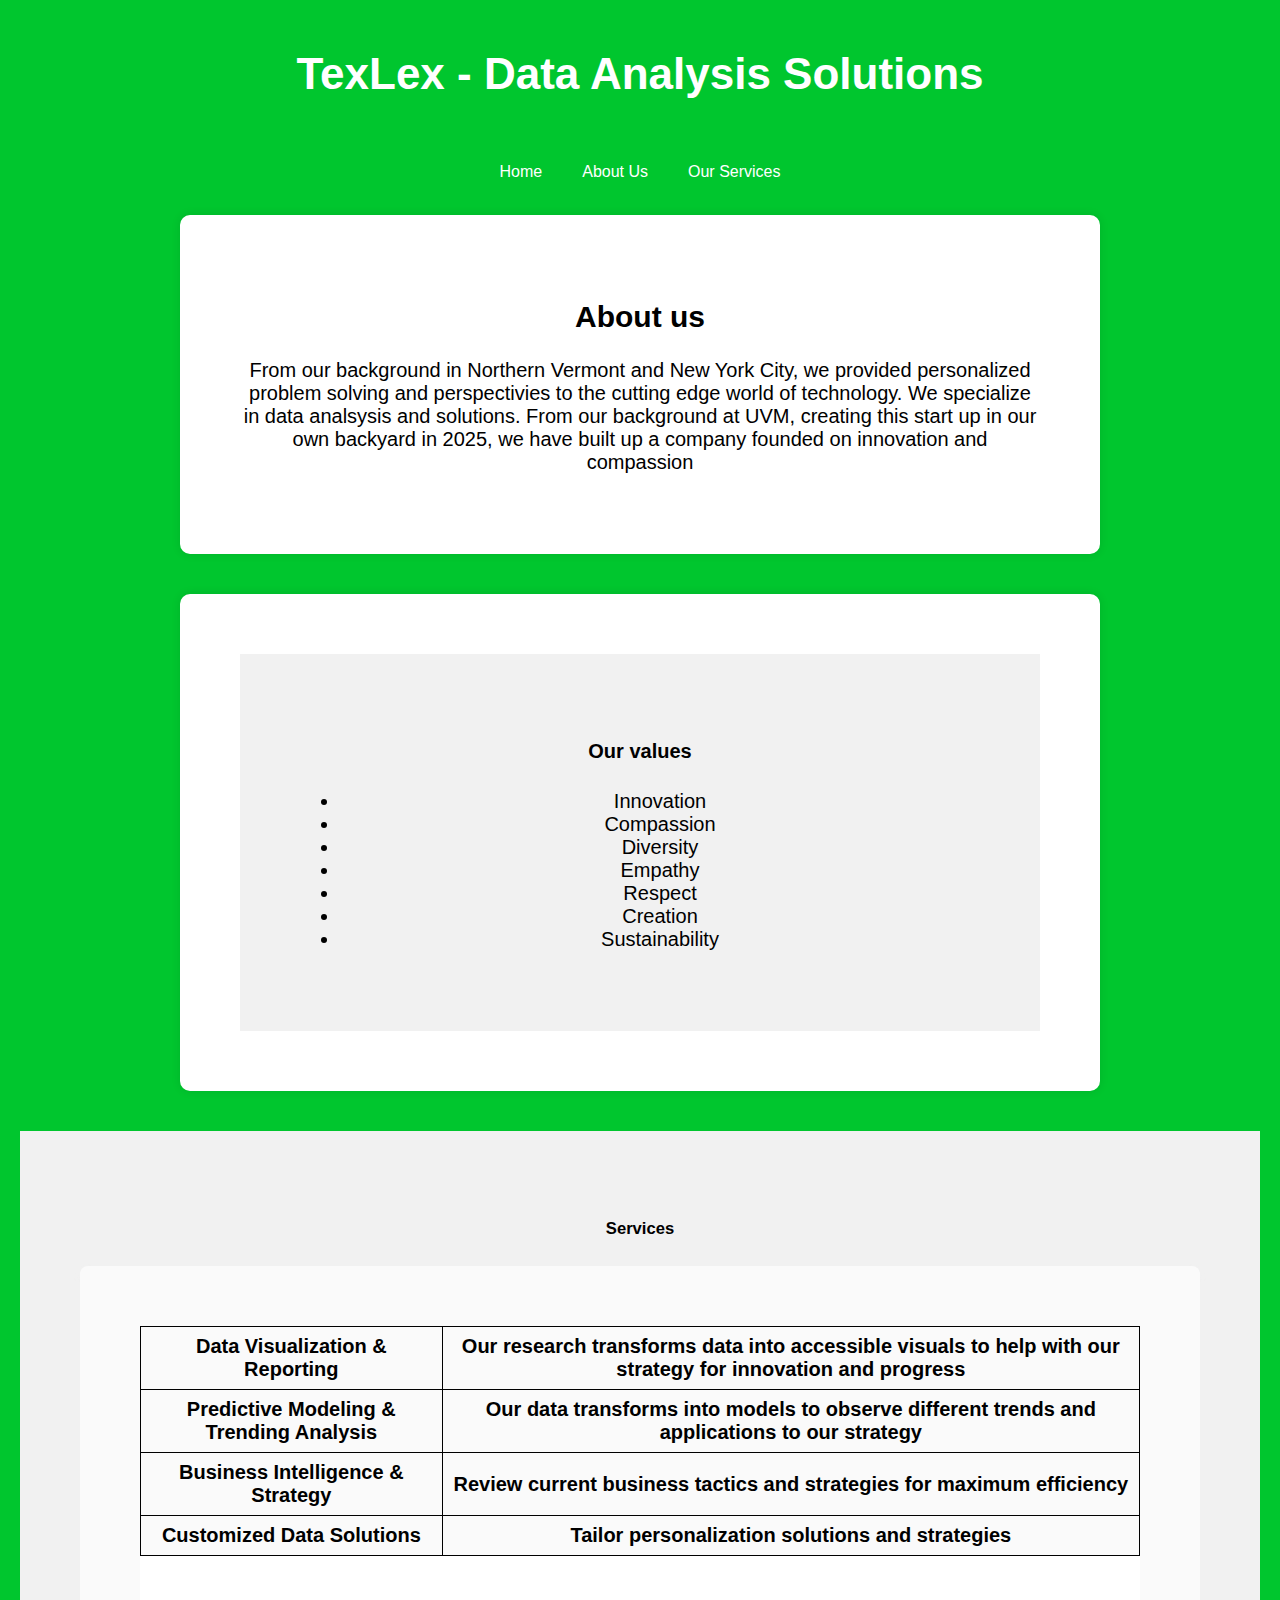
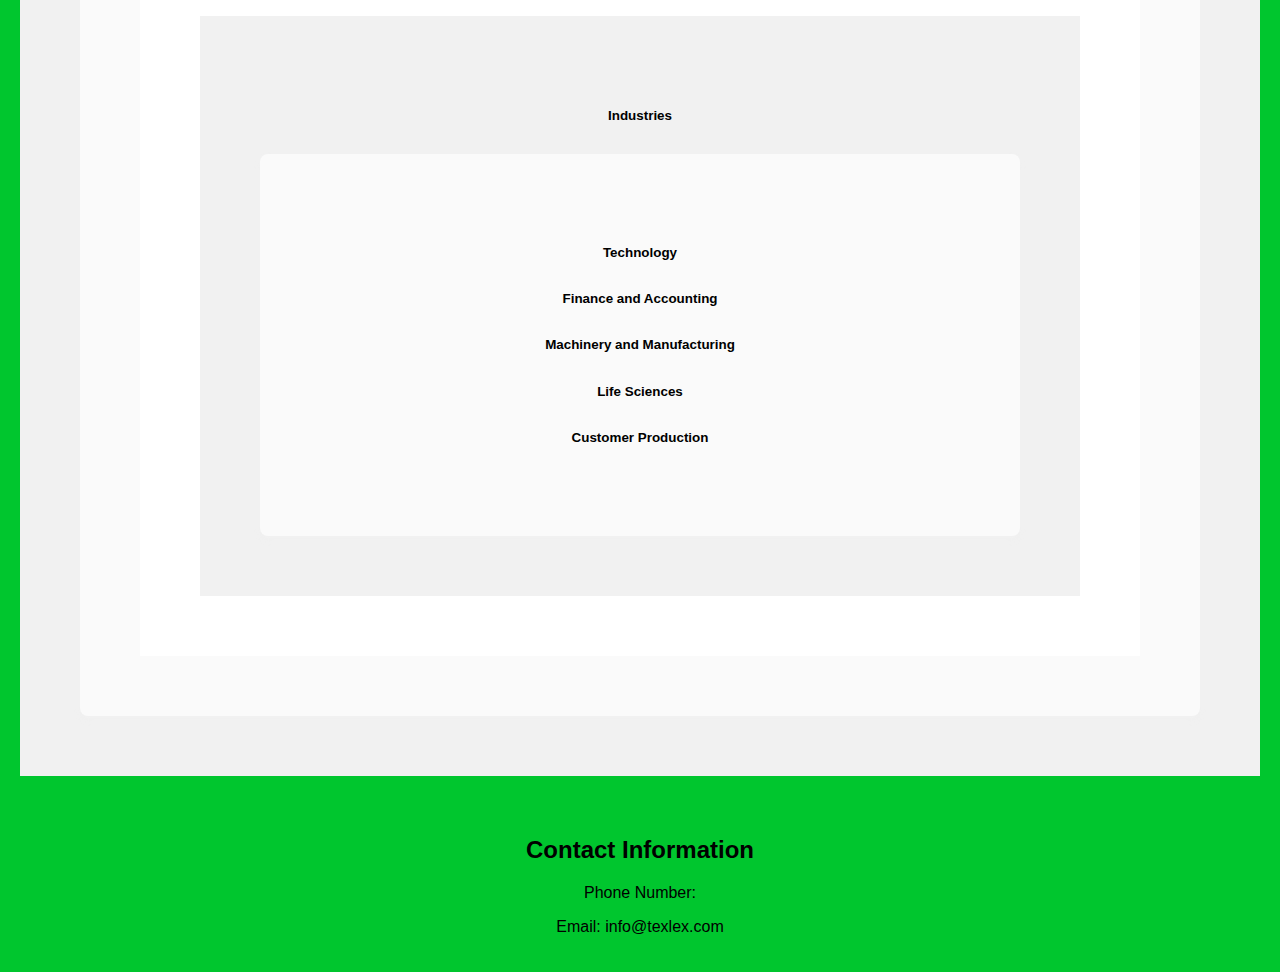
==== aboutus.html @ 9c45a58f "First" ====
<!DOCTYPE html>
<html>
<head>
<title>Tex Lex - Data Analysis Solutions</title>
<meta charset="UTF-8">
<meta name="viewport" content="width=device-width, initial-scale=1">
<link rel="stylesheet" href="tex2.css">
</head>
<body>


<!-- Header -->
<div class=":root">
  <div class ="header">
  <h1> TexLex - Data Analysis Solutions</h1>
  
</div>
</div>

<div class="navbar">
   <a href="index.html">Home</a>
   <a href="aboutus.html">About Us</a>
   <a href="OurServices.html">Our Services</a>
</div> 
<section>
  <div class="container">
    <h2>About us </h2>
    <p> From our background in Northern Vermont and New York City, we provided personalized problem solving 
      and perspectivies to the cutting edge world of technology. We specialize in data analsysis and solutions. 
      From our background at UVM, creating this start up in our own backyard in 2025, we have built up a company founded
      on innovation and compassion
    </p>
    <p></p>
</div>
</section>



<section>
<div class ="main-content">
  <div class = "container">
   <div class="row">
     <div class ="side">
    <h4> Our values</h4>
      <ul>
        <li> Innovation </li>
        <li> Compassion </li>
        <li> Diversity </li>
        <li> Empathy </li>
        <li> Respect</li>
        <li> Creation </li>
        <li> Sustainability </Li>
    </ul>
  </div>
  </div>
</div>
</div>
</section>

<section>
    <div class = "main-content" >
        <div class = "side" >
            <h5> Services </h5>
            <div class = "service">
              <div class = "table">
                <div class = "th, td"> 
              <table> 
                <tr>
                  <th> Data Visualization & Reporting </th>
                  <th> Our research transforms data into accessible visuals to help with our strategy for innovation and progress</th>
                </tr>
                <tr> 
                  <th> Predictive Modeling & Trending Analysis </th>
                  <th> Our data transforms into models to observe different trends and applications to our strategy</th>
                </tr>
                <tr>
                  <th> Business Intelligence & Strategy </th>
                  <th> Review current business tactics and strategies for maximum efficiency</th>
                </tr>
                <tr>
                  <th> Customized Data Solutions</th>
                  <th> Tailor personalization solutions and strategies</th>
                </tr>
              </table>
          



    <div class = "main" >
    <div class = "side">
        <h6> Industries </h6>
        <div class = "service">
            <h6> Technology  </h6>
             <h6> Finance and Accounting  </h6>
             <h6> Machinery and Manufacturing  </h6>
             <h6> Life Sciences</h6>
             <h6> Customer Production</h6>
         </div>
    </div>
    </div>
  </div>
</div>
</div>
</div>
</div>

</section>

</section>

<!-- Footer -->
<div class="footer">
  <h2>Contact Information </h2>
  <p> Phone Number: </p>
  <p> Email: info@texlex.com </p>
</div>

</body>
</html>
---- tex2.css ----
tex2.css
/* Style the body */
:root {
    --base-margin: 12px;
    --base-padding: 10px;
    --header-bg: #00c62e; 
    --text-color: #3d3d3d;
    --link-color: #007bff;
}

body {
            font-family: 'Verdana', sans-serif;
            margin: 0;
            padding: 0;
            background-color: #00c62e;
            text-align: center;
        }

/* Header/logo Title */
.header {
            background: #00c62e;
            color: white;
            padding: 20px;
            font-size: 22px;
}

section {
            padding: 20px;
            font-size: 20px;
}

table {
    border-collapse: collapse;
    width:100%
}
th, td {
   border: 1px solid black;
   padding: 8px;
}

/* Style the top navigation bar */
.navbar { 
  background-color: #00c62e;
  display:flex;

  justify-content: center;
}

/* Style the navigation bar links */
.navbar a {
  color: white;
  padding: 14px 20px;
  text-decoration: none;
  text-align: center;
}

/* Change color on hover */
.navbar a:hover {
  background-color: #ddd;
  color: black;
}

.service-list {
    list-style-type: disc;
    margin-left: calc(var(--base-margin) * 2);
}
/* Column container */
.row {  
  display: flex;
  flex-wrap: wrap;
}

.container {
            max-width: 800px;
            margin: auto;
            background: white;
            padding: 60px;
            border-radius: 10px;
            box-shadow: 0 0 10px rgba(0, 0, 0, 0.1);
        }
/* Create two unequal columns that sits next to each other */

.background {
  display: flex;
  justify-content: center;
  text-align: center;
}

img {
    width: 100%;
    height: 100%;
    object-fit: cover;

}

/* Create two unequal columns that sits next to each other */
/* Sidebar/left column */
.side {
  flex: 100%;
  background-color: #f1f1f1;
  padding: 60px; 
}

.main {
  flex: 100%;
  background-color: white;
  padding: 60px; 
}
/* Fake image, just for this example */
/*.fakeimg {
  background-color: #aaa;
  width: 100%;
  padding: 20px;
} */

.main-content section {
    background-color: white;
    margin: calc(var(--base-margin) * 2) auto;
    width: 80%;
    max-width: 900px;
    box-shadow: 0 3px 7px rgba(0, 0, 0, 0.08);
}

.service {
            background-color: #fafafa;
            border-radius: 8px;
            padding: 60px;
            box-shadow: 0 4px 6px rgba(245, 242, 242, 0.1);
}
/* Footer */
.footer {
  padding: 20px;
  text-align: center;
  background: #00c62e;
}

@media screen and (max-width: 700px) {
    .row, .navbar {
        flex-direction:column;
    }
}
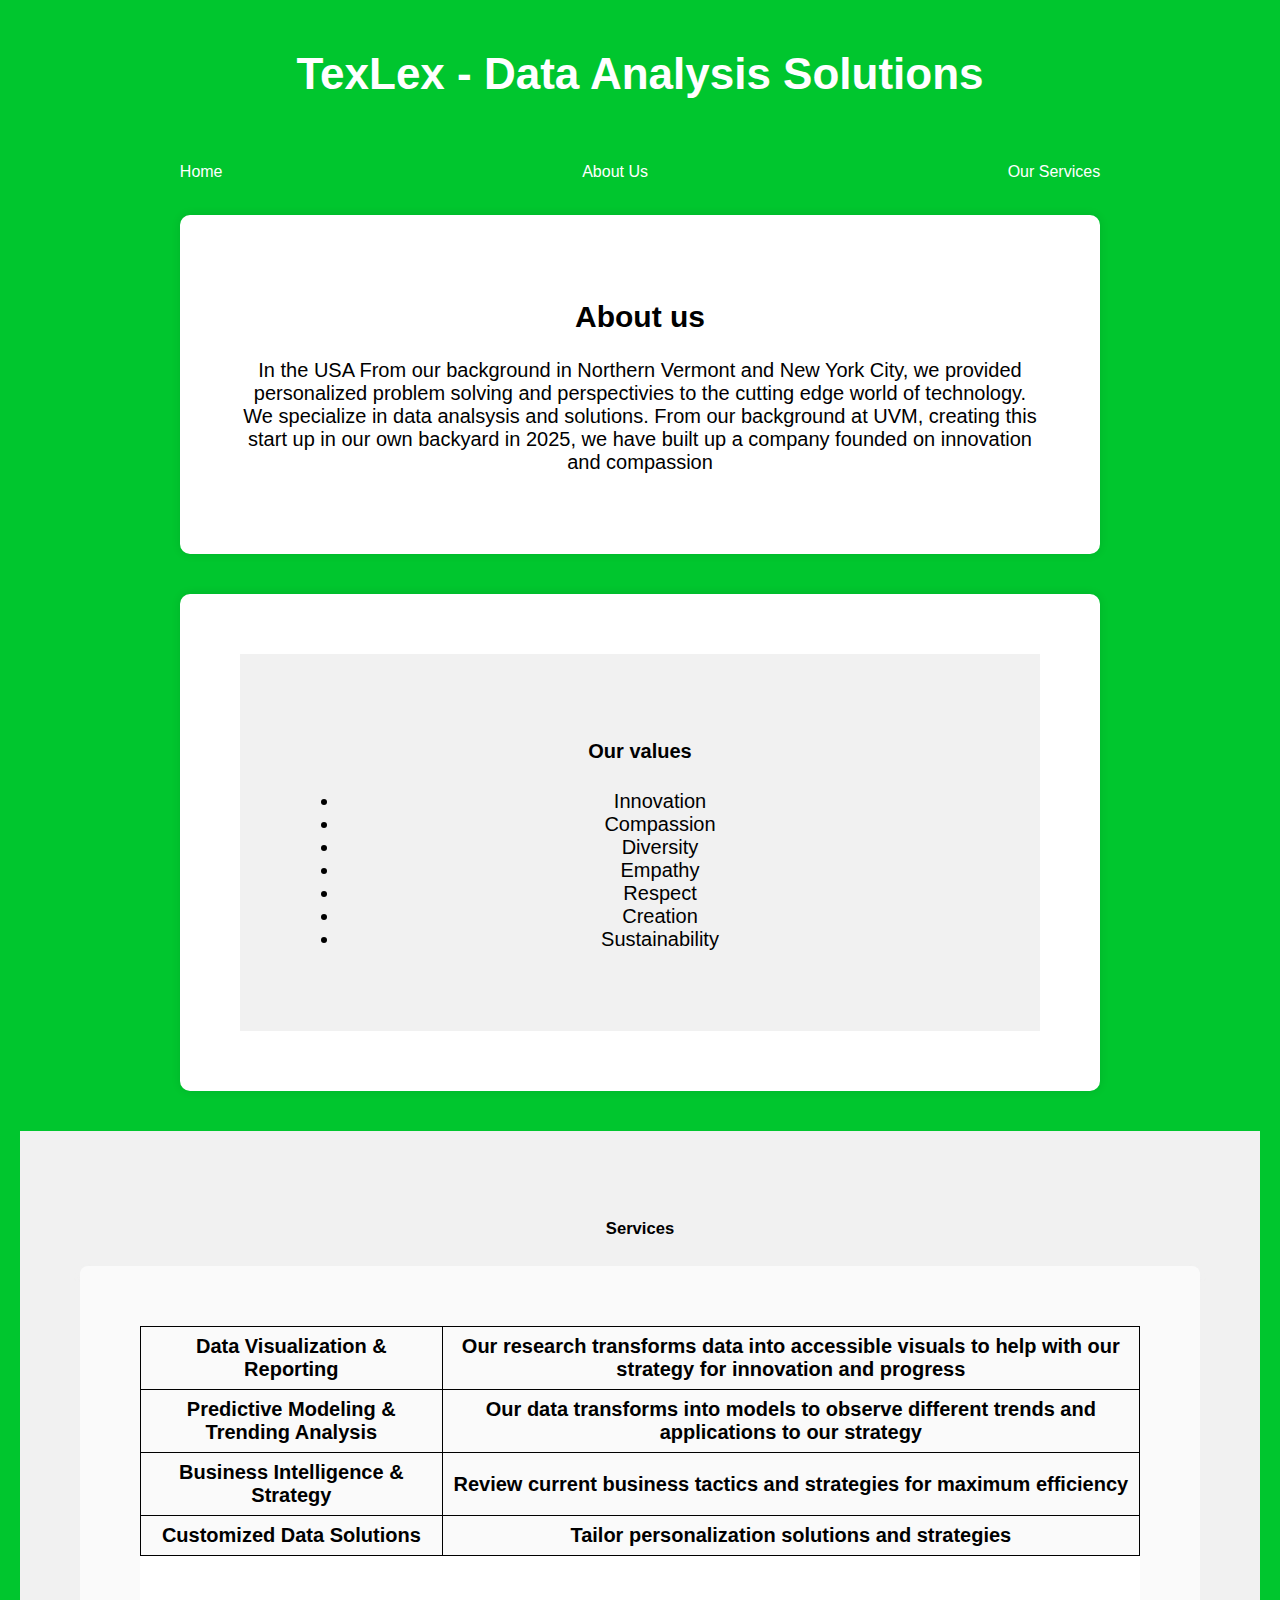
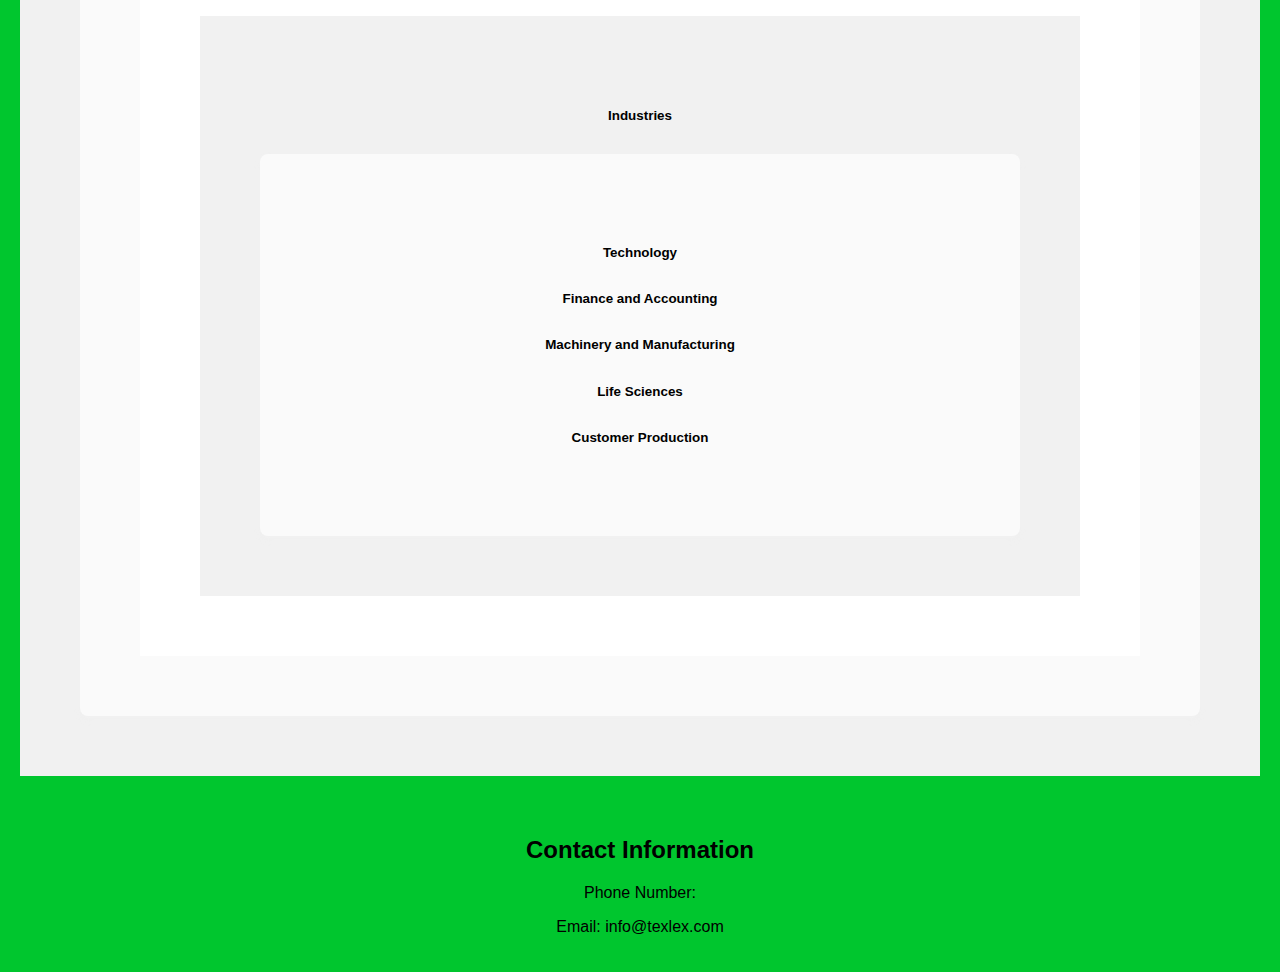
==== commit 4f4e3a63: "Added USA" ====
--- a/aboutus.html
+++ b/aboutus.html
@@ -25,7 +25,7 @@
 <section>
   <div class="container">
     <h2>About us </h2>
-    <p> From our background in Northern Vermont and New York City, we provided personalized problem solving 
+    <p> In the USA From our background in Northern Vermont and New York City, we provided personalized problem solving 
       and perspectivies to the cutting edge world of technology. We specialize in data analsysis and solutions. 
       From our background at UVM, creating this start up in our own backyard in 2025, we have built up a company founded
       on innovation and compassion
--- a/tex2.css
+++ b/tex2.css
@@ -29,6 +29,12 @@
             font-size: 20px;
 }
 
+#service{
+  padding: 0px;
+  font-size: 20px;
+}
+
+
 table {
     border-collapse: collapse;
     width:100%
@@ -39,11 +45,11 @@
 }
 
 /* Style the top navigation bar */
-.navbar { 
+.navbar {
+  
   background-color: #00c62e;
   display:flex;
-
-  justify-content: center;
+  justify-content: space-around; 
 }
 
 /* Style the navigation bar links */
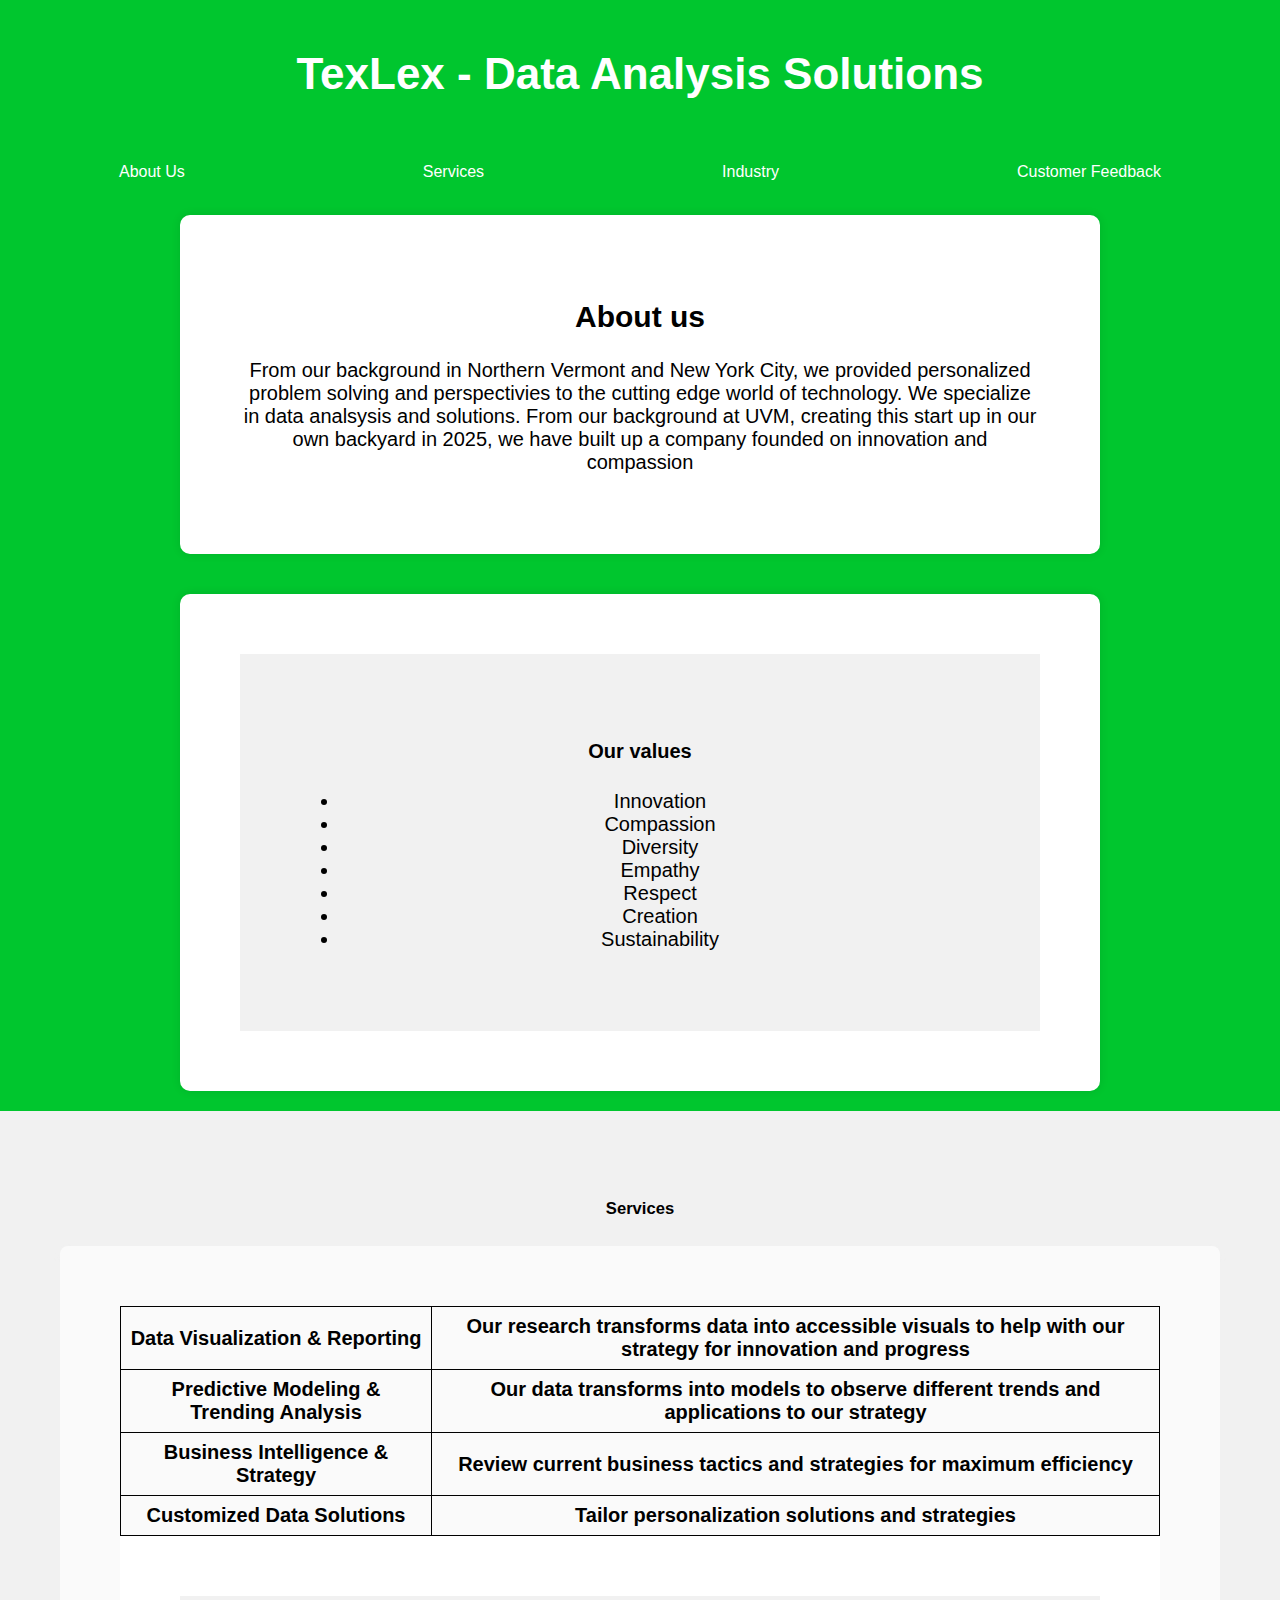
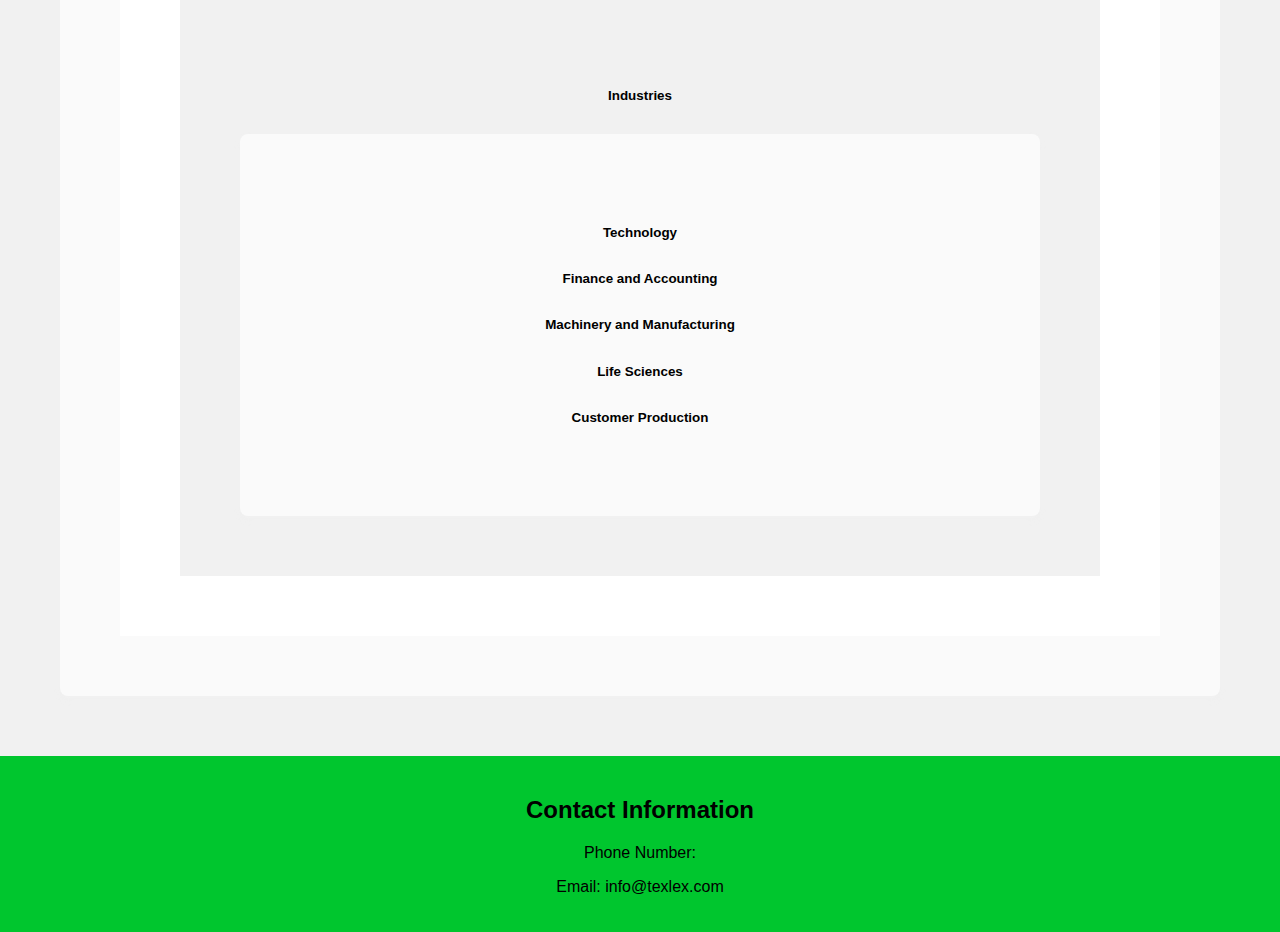
==== commit 041e0a63: "Added aboutus" ====
--- a/aboutus.html
+++ b/aboutus.html
@@ -18,14 +18,15 @@
 </div>
 
 <div class="navbar">
-   <a href="index.html">Home</a>
-   <a href="aboutus.html">About Us</a>
-   <a href="OurServices.html">Our Services</a>
+  <a href="#">About Us</a>
+  <a href="#">Services</a>
+  <a href="#">Industry</a>
+  <a href="#">Customer Feedback</a>
 </div> 
 <section>
   <div class="container">
     <h2>About us </h2>
-    <p> In the USA From our background in Northern Vermont and New York City, we provided personalized problem solving 
+    <p> From our background in Northern Vermont and New York City, we provided personalized problem solving 
       and perspectivies to the cutting edge world of technology. We specialize in data analsysis and solutions. 
       From our background at UVM, creating this start up in our own backyard in 2025, we have built up a company founded
       on innovation and compassion
@@ -57,7 +58,7 @@
 </div>
 </section>
 
-<section>
+<section id="service">
     <div class = "main-content" >
         <div class = "side" >
             <h5> Services </h5>
--- a/tex2.css
+++ b/tex2.css
@@ -141,7 +141,18 @@
 }
 
 @media screen and (max-width: 700px) {
-    .row, .navbar {
+    .row, .navbar,.service, .side, .main, .main-content{
         flex-direction:column;
     }
-}+    .side, .main {
+        padding: 10px;
+    }
+
+    table{
+      width: 100%
+    }
+
+    th, td{
+      font-size: 16px;
+    }
+}
